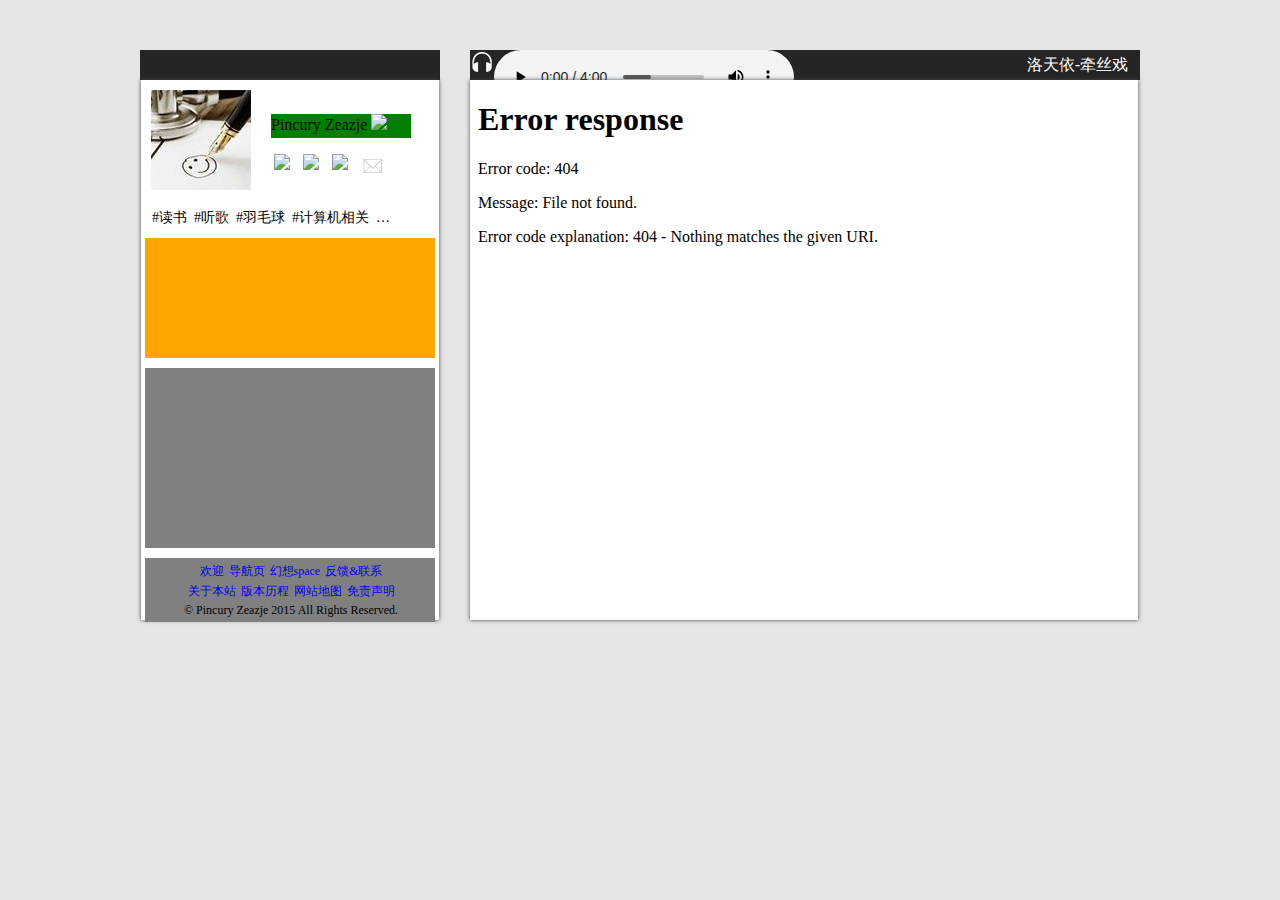
==== index.html @ c2cd0e26 "1st upload" ====
<!DOCTYPE HTML>
<html>
<head>
<meta http-equiv="Content-Type" content="text/html; charset=utf-8" />
<meta http-equiv="content-language" content="utf-8" />
<meta name="description" content="Pincury Zeazje"/>
<meta name="keywords" content="Pincury Zeazje,zeazje,平丿在哲"/>
<link rel="shortcut icon" href="./favicon.ico" type="image/vnd.microsoft.icon"> 
<title>Pincury Zeazje</title>
<link rel="stylesheet" type="text/css" href="./style.css">

</head>

<body>
<div id="container">
  <!--顶端横条 op-->
  <div id="topbar">
    <div id="topleft">
	  <!--说说面板 op-->
	  <div id="wesay" class="top">
	  
	  </div>
	</div>
	<div id="topright">
	   <!--歌曲播放面板 op-->
	  <div id="play" class="top"> 
        <div id="ting"><img src="./res/music.png" width="24px"/></div>
		<div id="player">
		 <audio controls="controls" loop="loop">
		  <span class="0white">很抱歉，您的浏览器并不支持此流媒体，您可以<a href="./res/music01.mp3" targrt="_blank"><b>下载</b></a>播放</span>
		  <source src="./res/music01.ogg" type="audio/ogg">
          <source src="./res/music01.mp3" type="audio/mpeg">
		 </audio>
		</div>
      </div>
	  <!--歌词区域 op-->
	  <div id="lrc" class="top"> 
        <span style="line-height:30px;"><span>洛天依-牵丝戏</span></i>&nbsp;&nbsp;&nbsp;</span>
      </div>
	</div>
  </div>
  
  <!--主框架 op-->
  <div id="mainframe">
    <div id="main">
	   <div id="profile">
	     <div id="avator"></div> <!--使用css~bgimage填充处理-->
		 <div id="name"><span>Pincury Zeazje</span>&nbsp;<span><a href="./_aboutme.html" title="查看详细信息" target="cont"><img src="./res/info.png"/></span></div>
		 <!--社交网络组模块 op-->
		 <div id="socialweb">
		    <ul>
			<li><a href="#" title="@zeazje | 腾讯微博" target="_blank"><img src="./res/ttweb.png"/></a></li>
			<li><a href="#" title="@zeazje | 豆瓣网" target="_blank"><img src="./res/douban.png"/></a></li>
			<li><a href="#" title="@liatech | 百度贴吧" target="_blank"><img src="./res/tieba.png"/></a></li>
			<li id="mail"><a id="email" href="#" title="↗ 给我发送邮件"><img src="./res/mail.png"/></a></li>
			</ul>
		   <!--mailto 自动显示模块 ||或直接#mail显示_blank新页面-->
		   <div id="mailto">
		   <span>nacury#163.com</span>  <span>&nbsp;&nbsp;(#改成@)</span>
		   </div>
		 </div>
		 <!--排版需要--><div class="style0"></div>
		 <div id="info">
		   <div id="tags">
			<li><span>#读书</span></li>
			<li><span>#听歌</span></li>
			<li><span>#羽毛球</span></li>
			<li><span>#计算机相关</span></li>
			<li><span title="还有更多更多">…</span></li>
			<li><span></span></li>
		   </div>
		 </div>
		 
	     </div>
       	   
		 <!--天气&日历模块 op-->
		 <div id="calendare">
		 
		 </div>
		 <!--快速导航(wiitiancai_model)-->
		 <div id="ultranav">
		 
		 </div>
		 <!--注释内容:policy|copy|相容性|about（me|site-version|suggestion）-->
		 <div id="post">
		   <div id="post1">
		    <span><a href="./_bivenido.html" target="cont">欢迎</a></span>
			<!--span><a href="./_aboutme.html" target="cont">关于我</a></span--><!--使用(i)链接-->
			<span><a href="./_home.html" target="cont" >导航页</a></span>
			<span><a href="./_pantasy.html" target="cont" title="你我的共同愿景">幻想space</a></span>
			<span><a href="./_contact.html" target="cont">反馈&联系</a></span>			
		   </div>
		   <div id="post2">
		    <span><a href="./_meta-info.html#about-site" target="cont">关于本站</a></span>
		    <span><a href="./_meta-info.html#version" target="cont">版本历程</a></span>
			<span><a href="./_meta-info.html#site-map" target="cont">网站地图</a></span>
			<span><a href="./_meta-info.html#policy" target="cont">免责声明</a></span>
		   </div>
		   <div id="post3">
		     <span>&copy; Pincury Zeazje 2015 All Rights Reserved.</span>
		   </div>
		 </div>
	   </div>
	</div>
	<div id="content">
	   <iframe src="./_bivenido.html" name="cont" width="668px" height="540px" frameborder="0"></iframe>
	</div>
  </div>
  
</div>
</body>

</html>
---- style.css ----
/*Pincury Zeazje Selfsite CSS File @zeazje, all rights.*/
body {margin:0; background-color:#E5E5E5;}
#container {margin:50px auto 10px; height:570px; width:1000px;}
/*全局样式声明*/
.0white {color:white;}
/*全局样式声明 结束*/

/* 顶端Top Bar (开始)*/
#topbar {width:1000px; height:30px;}
#topleft {width:300px; height:30px; float:left; background-color:#262525;}

#topright {width:670px; height:30px; float:right; background-color:#262525;}
#play {width:500px; height:30px; float:left; /*background-color:black;*/}
  #ting {float:left; background-color:#262525;}
  #player {/*background-color:white;*/ float;left;}
  /*#player audio{width:300px; height:30px; background:#262525; border:#CCCCCC 1px solid;}  */
#lrc {/*width:320px;*/ height:30px; float:right; /*background-color:pink;*/ color:white;}
#mainframe {height:540px; width:1000px;}
#main {height:540px; width:298px; float:left; background-color:#FFF; box-shadow:0px 0px 4px #464646; margin-left:1px; float:left;}
  #avator {width:100px; height:100px; background-image:url(./res/avator.jpg); margin:10px; display:inline-table;}
  #name {background-color:green; width:140px; height:24px; margin-top:-90px; margin-left:130px;}
  #socialweb ul {margin-left: 80px;}
  #socialweb ul li {display:block; list-style:none; float:left; margin-left:13px;}
  #mailto {height:15px; width:150px; float:left; margin-left:130px; margin-top:-3px; background-color:yellow; font-size:11px; text-align:center; display:none;}

  .style0 {margin:65px auto 10px;}
  #tags {width:290px; height:30px; margin:5px auto 2px; line-height:30px; font-size:14px;}
   #tags li {list-style:none; display:block; float:left; margin-left:7px;}
  #calendare {width:290px; height:120px; margin:5px auto 10px; background-color:orange;}
  #ultranav {width:290px; height:180px; margin:5px auto 5px; background-color:gray;}
  #post {width:290px; height:62px; margin:10px auto 5px; background-color:gray; padding-top:2px;}
    #post div {font-size:12px; text-align:center; margin:3px auto 3px;}
	#post span {margin-left:2px;}
	#post a {text-decoration:none;}
#content {height:540px; width:668px; float:right; background-color:#FFF; box-shadow:0px 0px 4px #464646; position:absolute; top:80px; margin-left:330px;}
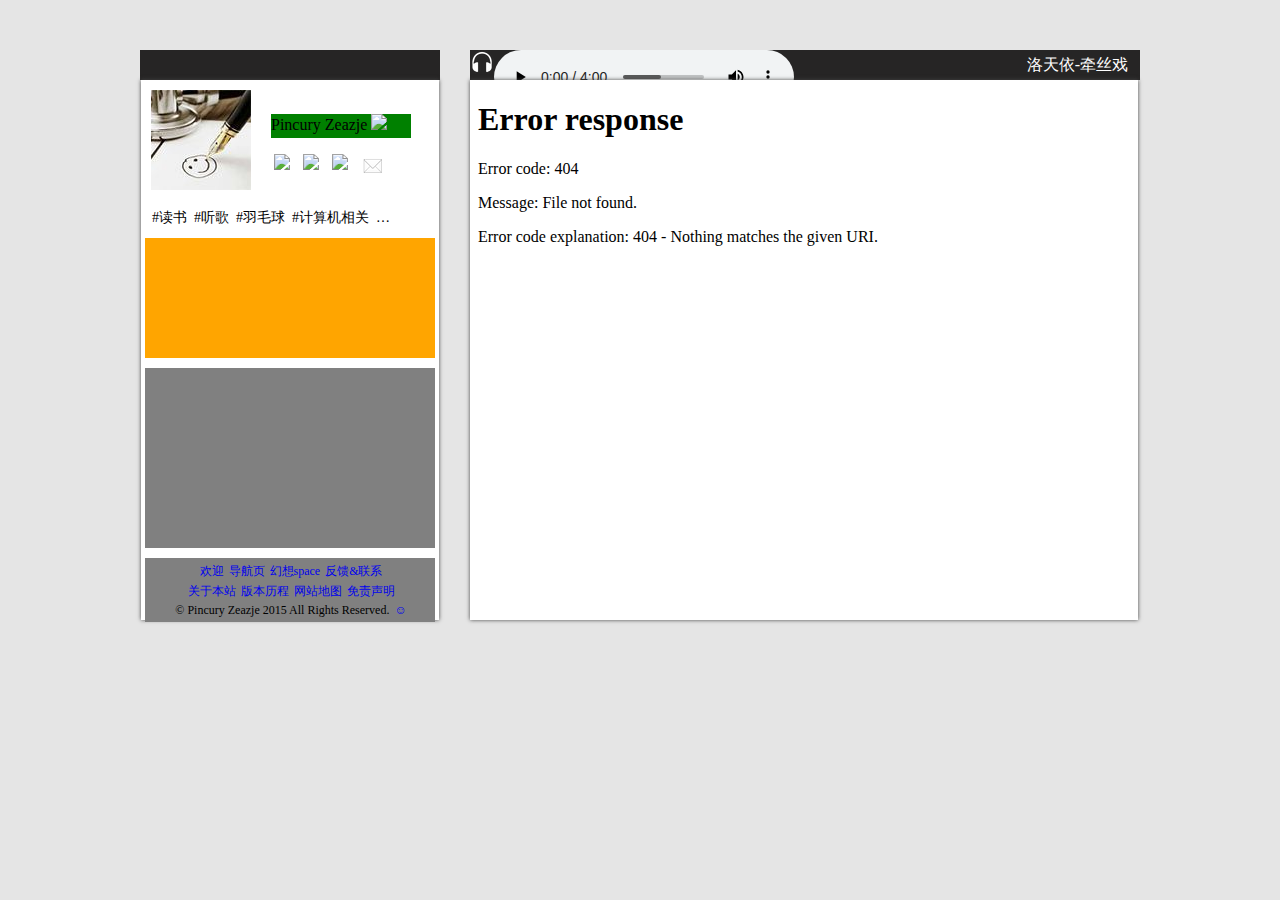
==== commit a488c23f: "2nd" ====
--- a/index.html
+++ b/index.html
@@ -8,7 +8,6 @@
 <link rel="shortcut icon" href="./favicon.ico" type="image/vnd.microsoft.icon"> 
 <title>Pincury Zeazje</title>
 <link rel="stylesheet" type="text/css" href="./style.css">
-
 </head>
 
 <body>
@@ -84,26 +83,27 @@
 		 <!--注释内容:policy|copy|相容性|about（me|site-version|suggestion）-->
 		 <div id="post">
 		   <div id="post1">
-		    <span><a href="./_bivenido.html" target="cont">欢迎</a></span>
+		    <span><a href="./bivenido.html" target="cont">欢迎</a></span>
 			<!--span><a href="./_aboutme.html" target="cont">关于我</a></span--><!--使用(i)链接-->
-			<span><a href="./_home.html" target="cont" >导航页</a></span>
-			<span><a href="./_pantasy.html" target="cont" title="你我的共同愿景">幻想space</a></span>
-			<span><a href="./_contact.html" target="cont">反馈&联系</a></span>			
+			<span><a href="./home.html" target="cont" >导航页</a></span>
+			<span><a href="./pantasy.html" target="cont" title="你我的共同愿景">幻想space</a></span>
+			<span><a href="./contact.html" target="cont">反馈&联系</a></span>			
 		   </div>
 		   <div id="post2">
-		    <span><a href="./_meta-info.html#about-site" target="cont">关于本站</a></span>
-		    <span><a href="./_meta-info.html#version" target="cont">版本历程</a></span>
-			<span><a href="./_meta-info.html#site-map" target="cont">网站地图</a></span>
-			<span><a href="./_meta-info.html#policy" target="cont">免责声明</a></span>
+		    <span><a href="./meta-info.html#about-site" target="cont">关于本站</a></span>
+		    <span><a href="./meta-info.html#version" target="cont">版本历程</a></span>
+			<span><a href="./meta-info.html#site-map" target="cont">网站地图</a></span>
+			<span><a href="./meta-info.html#policy" target="cont">免责声明</a></span>
 		   </div>
 		   <div id="post3">
 		     <span>&copy; Pincury Zeazje 2015 All Rights Reserved.</span>
+			 <span><a href="#">☺</a></span>
 		   </div>
 		 </div>
 	   </div>
 	</div>
 	<div id="content">
-	   <iframe src="./_bivenido.html" name="cont" width="668px" height="540px" frameborder="0"></iframe>
+	   <iframe src="./bivenido.html" name="cont" width="668px" height="540px" frameborder="0"></iframe>
 	</div>
   </div>
   
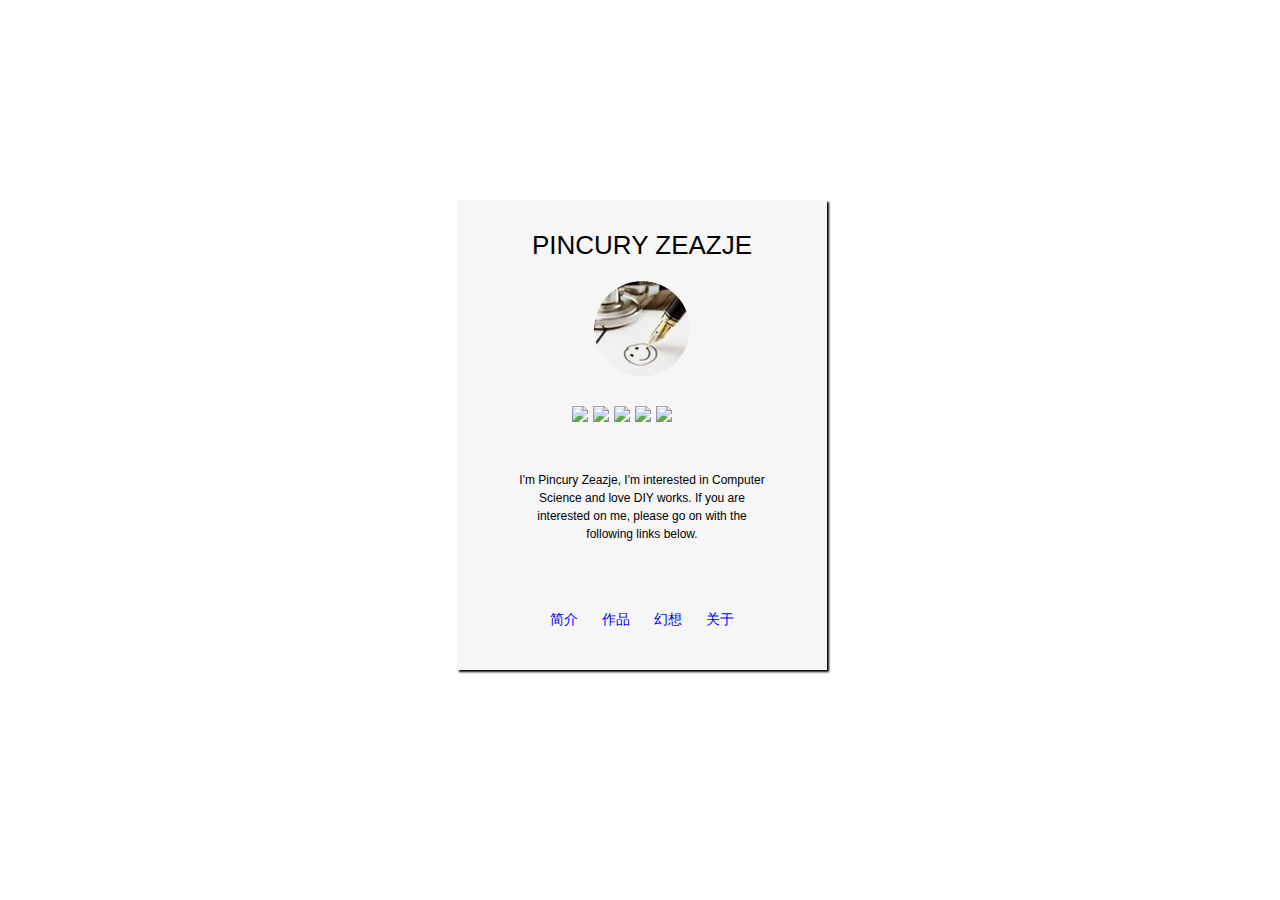
==== commit ee28e3af: "first completely upload" ====
--- a/index.html
+++ b/index.html
@@ -1,6 +1,6 @@
-<!DOCTYPE HTML>
+<!doctype html>
 <html>
-<head>
+ <head>
 <meta http-equiv="Content-Type" content="text/html; charset=utf-8" />
 <meta http-equiv="content-language" content="utf-8" />
 <meta name="description" content="Pincury Zeazje"/>
@@ -8,106 +8,42 @@
 <link rel="shortcut icon" href="./favicon.ico" type="image/vnd.microsoft.icon"> 
 <title>Pincury Zeazje</title>
 <link rel="stylesheet" type="text/css" href="./style.css">
-</head>
+ </head>
 
 <body>
-<div id="container">
-  <!--顶端横条 op-->
-  <div id="topbar">
-    <div id="topleft">
-	  <!--说说面板 op-->
-	  <div id="wesay" class="top">
-	  
-	  </div>
-	</div>
-	<div id="topright">
-	   <!--歌曲播放面板 op-->
-	  <div id="play" class="top"> 
-        <div id="ting"><img src="./res/music.png" width="24px"/></div>
-		<div id="player">
-		 <audio controls="controls" loop="loop">
-		  <span class="0white">很抱歉，您的浏览器并不支持此流媒体，您可以<a href="./res/music01.mp3" targrt="_blank"><b>下载</b></a>播放</span>
-		  <source src="./res/music01.ogg" type="audio/ogg">
-          <source src="./res/music01.mp3" type="audio/mpeg">
-		 </audio>
-		</div>
-      </div>
-	  <!--歌词区域 op-->
-	  <div id="lrc" class="top"> 
-        <span style="line-height:30px;"><span>洛天依-牵丝戏</span></i>&nbsp;&nbsp;&nbsp;</span>
-      </div>
-	</div>
-  </div>
-  
-  <!--主框架 op-->
-  <div id="mainframe">
-    <div id="main">
-	   <div id="profile">
-	     <div id="avator"></div> <!--使用css~bgimage填充处理-->
-		 <div id="name"><span>Pincury Zeazje</span>&nbsp;<span><a href="./_aboutme.html" title="查看详细信息" target="cont"><img src="./res/info.png"/></span></div>
-		 <!--社交网络组模块 op-->
-		 <div id="socialweb">
-		    <ul>
-			<li><a href="#" title="@zeazje | 腾讯微博" target="_blank"><img src="./res/ttweb.png"/></a></li>
-			<li><a href="#" title="@zeazje | 豆瓣网" target="_blank"><img src="./res/douban.png"/></a></li>
-			<li><a href="#" title="@liatech | 百度贴吧" target="_blank"><img src="./res/tieba.png"/></a></li>
-			<li id="mail"><a id="email" href="#" title="↗ 给我发送邮件"><img src="./res/mail.png"/></a></li>
-			</ul>
-		   <!--mailto 自动显示模块 ||或直接#mail显示_blank新页面-->
-		   <div id="mailto">
-		   <span>nacury#163.com</span>  <span>&nbsp;&nbsp;(#改成@)</span>
-		   </div>
-		 </div>
-		 <!--排版需要--><div class="style0"></div>
-		 <div id="info">
-		   <div id="tags">
-			<li><span>#读书</span></li>
-			<li><span>#听歌</span></li>
-			<li><span>#羽毛球</span></li>
-			<li><span>#计算机相关</span></li>
-			<li><span title="还有更多更多">…</span></li>
-			<li><span></span></li>
-		   </div>
-		 </div>
-		 
-	     </div>
-       	   
-		 <!--天气&日历模块 op-->
-		 <div id="calendare">
-		 
-		 </div>
-		 <!--快速导航(wiitiancai_model)-->
-		 <div id="ultranav">
-		 
-		 </div>
-		 <!--注释内容:policy|copy|相容性|about（me|site-version|suggestion）-->
-		 <div id="post">
-		   <div id="post1">
-		    <span><a href="./bivenido.html" target="cont">欢迎</a></span>
-			<!--span><a href="./_aboutme.html" target="cont">关于我</a></span--><!--使用(i)链接-->
-			<span><a href="./home.html" target="cont" >导航页</a></span>
-			<span><a href="./pantasy.html" target="cont" title="你我的共同愿景">幻想space</a></span>
-			<span><a href="./contact.html" target="cont">反馈&联系</a></span>			
-		   </div>
-		   <div id="post2">
-		    <span><a href="./meta-info.html#about-site" target="cont">关于本站</a></span>
-		    <span><a href="./meta-info.html#version" target="cont">版本历程</a></span>
-			<span><a href="./meta-info.html#site-map" target="cont">网站地图</a></span>
-			<span><a href="./meta-info.html#policy" target="cont">免责声明</a></span>
-		   </div>
-		   <div id="post3">
-		     <span>&copy; Pincury Zeazje 2015 All Rights Reserved.</span>
-			 <span><a href="#">☺</a></span>
-		   </div>
-		 </div>
-	   </div>
-	</div>
-	<div id="content">
-	   <iframe src="./bivenido.html" name="cont" width="668px" height="540px" frameborder="0"></iframe>
-	</div>
+<div id="back">
+<span id="flr"></span>
+<div id="frame">
+
+  <div id="main">
+   <div id="header">
+   <span>PINCURY ZEAZJE</span></br>
+   <img src="./avator.png"/>
+   </div>  
+   <div id="socialweb">
+   <li><a href="#"><img src="#"/></a></li>
+   <li><a href="#"><img src="#"/></a></li>
+   <li><a href="#"><img src="#"/></a></li>
+   <li><a href="#"><img src="#"/></a></li>
+   <li><a href="#"><img src="#"/></a></li>
+   </div>
+   
+   <div id="post">
+   <span>
+   I'm Pincury Zeazje, I'm interested in Computer Science and love DIY works. If you are interested on me, please go on with the following links below.
+   </span>
+   </div>
+   
+   <div id="nav">
+   <li><a href="#">简介</a></li>
+   <li><a href="#">作品</a></li>
+   <li><a href="#">幻想</a></li>
+   <li><a href="#">关于</a></li>
+   </div>
+   
   </div>
   
 </div>
+</div>
 </body>
-
-</html>+</html>
--- a/style.css
+++ b/style.css
@@ -1,36 +1,23 @@
-/*Pincury Zeazje Selfsite CSS File @zeazje, all rights.*/
-body {margin:0; background-color:#E5E5E5;}
-#container {margin:50px auto 10px; height:570px; width:1000px;}
-/*全局样式声明*/
-.0white {color:white;}
-/*全局样式声明 结束*/
+/*(C)Pincury Zeazje 2015 All Rights*/
+body{margin:0; _height:100%;}
+#back {width:100%; height:100%; position:absolute; left:0; top:0; text-align:center;}
+#flr {width:2px; height:100%; margin-left:-2px; display:inline-block; vertical-align:middle; /*background:green;*/}
+#frame {width:370px; height:500px; vertical-align:middle; display:inline-block;/* background:yellow;*/}
 
-/* 顶端Top Bar (开始)*/
-#topbar {width:1000px; height:30px;}
-#topleft {width:300px; height:30px; float:left; background-color:#262525;}
+#main {text-align:center; height:470px; width:370px; background:rgba(237,237,239,0.5); box-shadow:1.5px 1.5px 2px black;}
+#header {padding-top:30px;} 
+ #header span {font-size:26px; font-family:"Arial","Verdana","Sans-serif";}
+ #header img {margin-top:20px; width:96px; border-radius:48px;}
 
-#topright {width:670px; height:30px; float:right; background-color:#262525;}
-#play {width:500px; height:30px; float:left; /*background-color:black;*/}
-  #ting {float:left; background-color:#262525;}
-  #player {/*background-color:white;*/ float;left;}
-  /*#player audio{width:300px; height:30px; background:#262525; border:#CCCCCC 1px solid;}  */
-#lrc {/*width:320px;*/ height:30px; float:right; /*background-color:pink;*/ color:white;}
-#mainframe {height:540px; width:1000px;}
-#main {height:540px; width:298px; float:left; background-color:#FFF; box-shadow:0px 0px 4px #464646; margin-left:1px; float:left;}
-  #avator {width:100px; height:100px; background-image:url(./res/avator.jpg); margin:10px; display:inline-table;}
-  #name {background-color:green; width:140px; height:24px; margin-top:-90px; margin-left:130px;}
-  #socialweb ul {margin-left: 80px;}
-  #socialweb ul li {display:block; list-style:none; float:left; margin-left:13px;}
-  #mailto {height:15px; width:150px; float:left; margin-left:130px; margin-top:-3px; background-color:yellow; font-size:11px; text-align:center; display:none;}
 
-  .style0 {margin:65px auto 10px;}
-  #tags {width:290px; height:30px; margin:5px auto 2px; line-height:30px; font-size:14px;}
-   #tags li {list-style:none; display:block; float:left; margin-left:7px;}
-  #calendare {width:290px; height:120px; margin:5px auto 10px; background-color:orange;}
-  #ultranav {width:290px; height:180px; margin:5px auto 5px; background-color:gray;}
-  #post {width:290px; height:62px; margin:10px auto 5px; background-color:gray; padding-top:2px;}
-    #post div {font-size:12px; text-align:center; margin:3px auto 3px;}
-	#post span {margin-left:2px;}
-	#post a {text-decoration:none;}
-#content {height:540px; width:668px; float:right; background-color:#FFF; box-shadow:0px 0px 4px #464646; position:absolute; top:80px; margin-left:330px;}
+#socialweb {width:150px; height:24px; margin:25px auto 10px; /*border:1px solid black;*/}
+ #socialweb li {list-style:none; float:left; margin-left:5px; display:inline-block;}
+ #socialweb a {text-decoration:none;}
+ #socialweb img {width:24px; border:0;}
+ 
+#post {width:250px; height:100px; margin:40px auto 10px; text-align:center;/* border:1px solid black;*/}
+#post span {font-size:12px; font-family:"Arial","Verdana","Sans-serif";}
 
+#nav {width:100%; margin-top:40px;}
+ #nav a {text-decoration:none;}
+ #nav li {list-style:none; display:inline-block; font-size:14px; margin:0 10px;}